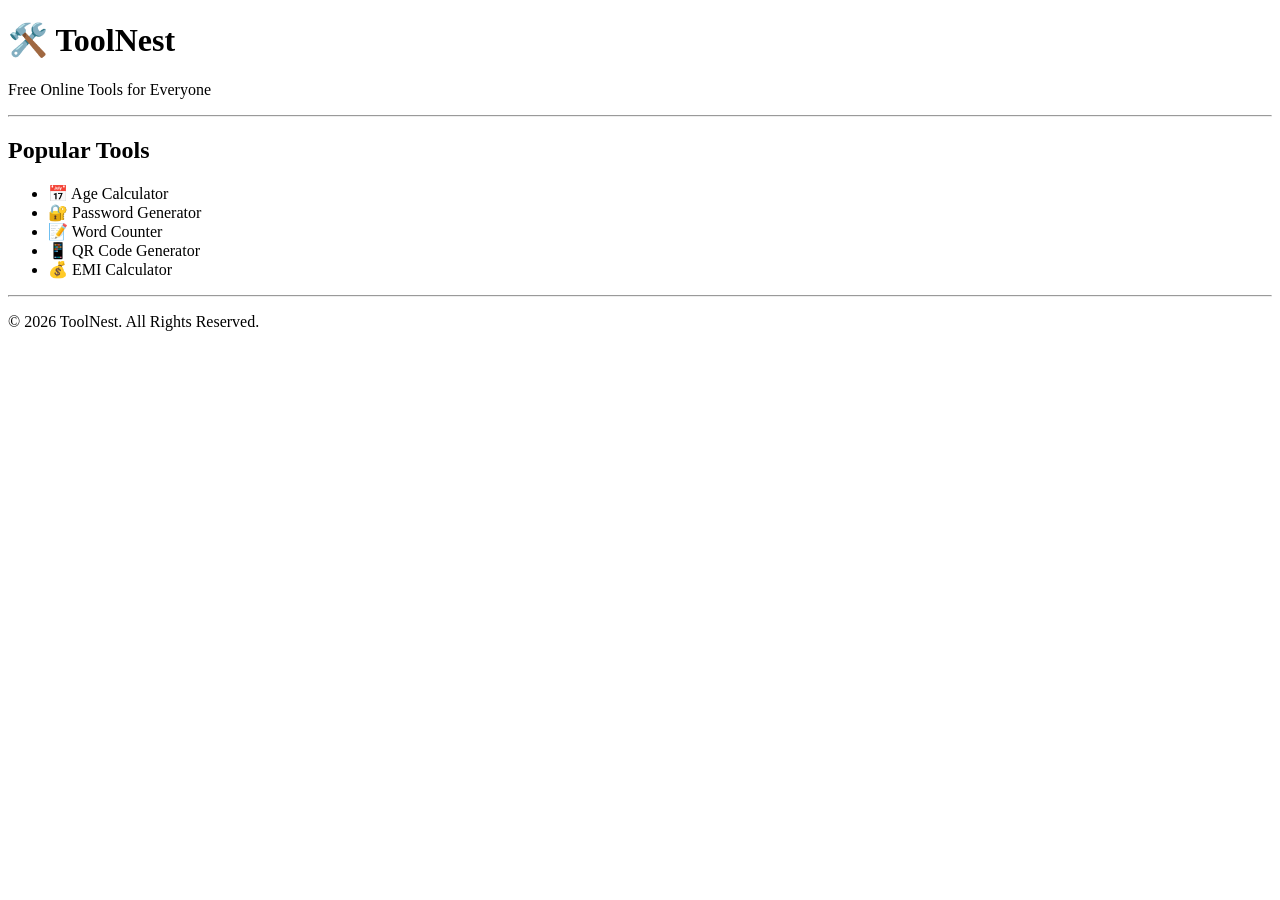
==== index.html @ daad3289 "Create index.html" ====
<!DOCTYPE html>
<html lang="en">
<head>
  <meta charset="UTF-8">
  <meta name="viewport" content="width=device-width, initial-scale=1.0">
  <title>ToolNest - Free Online Tools</title>
</head>

<body>

<header>
  <h1>🛠️ ToolNest</h1>
  <p>Free Online Tools for Everyone</p>
</header>

<hr>

<section>
  <h2>Popular Tools</h2>

  <ul>
    <li>📅 Age Calculator</li>
    <li>🔐 Password Generator</li>
    <li>📝 Word Counter</li>
    <li>📱 QR Code Generator</li>
    <li>💰 EMI Calculator</li>
  </ul>

</section>

<hr>

<footer>
  <p>© 2026 ToolNest. All Rights Reserved.</p>
</footer>

</body>
</html>
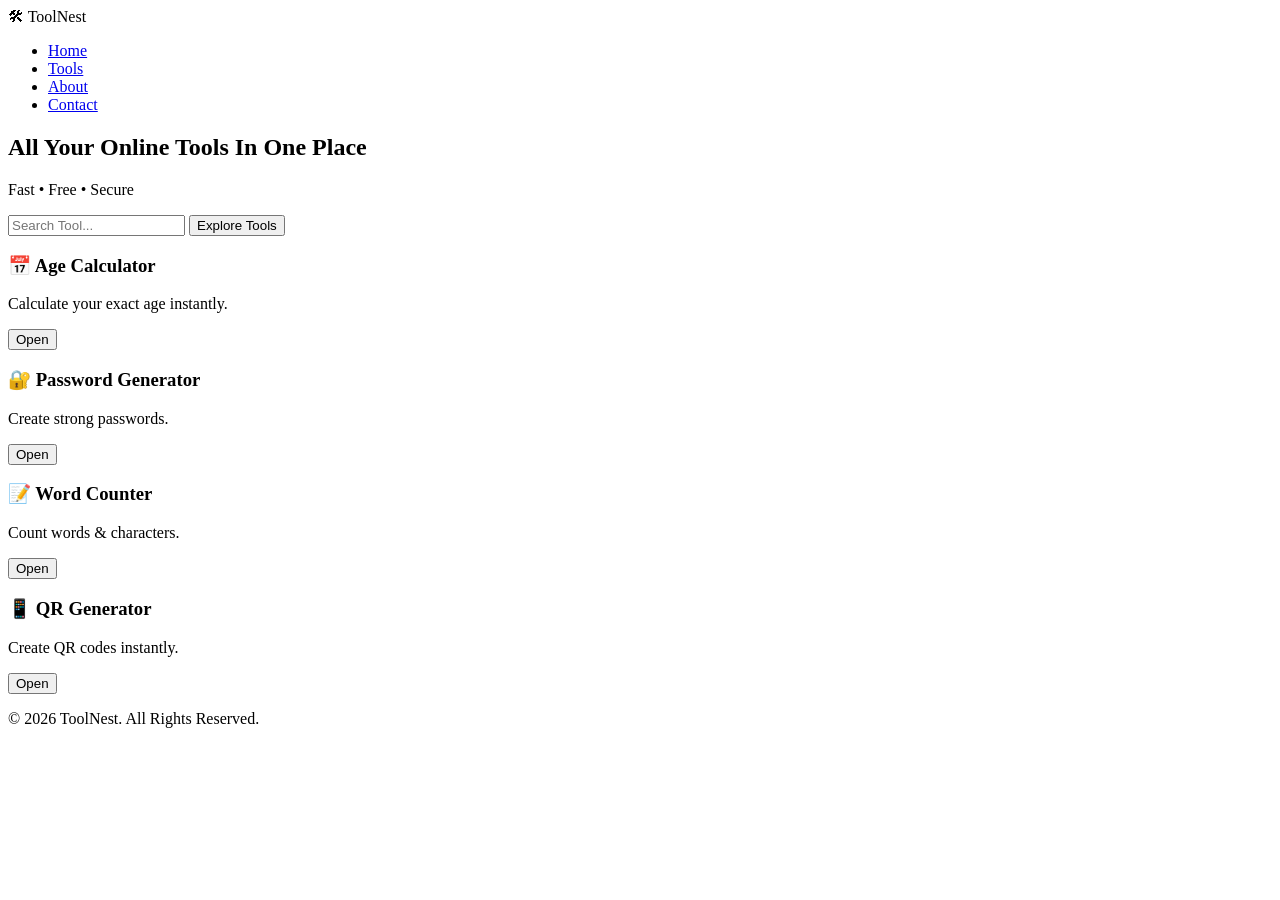
==== commit 603000da: "Update index.html" ====
--- a/index.html
+++ b/index.html
@@ -1,38 +1,72 @@
 <!DOCTYPE html>
 <html lang="en">
 <head>
-  <meta charset="UTF-8">
-  <meta name="viewport" content="width=device-width, initial-scale=1.0">
-  <title>ToolNest - Free Online Tools</title>
+<meta charset="UTF-8">
+<meta name="viewport" content="width=device-width, initial-scale=1.0">
+<title>ToolNest</title>
+<link rel="stylesheet" href="style.css">
 </head>
 
 <body>
 
-<header>
-  <h1>🛠️ ToolNest</h1>
-  <p>Free Online Tools for Everyone</p>
-</header>
+<nav class="navbar">
+<div class="logo">🛠 ToolNest</div>
 
-<hr>
+<ul>
+<li><a href="#">Home</a></li>
+<li><a href="#">Tools</a></li>
+<li><a href="#">About</a></li>
+<li><a href="#">Contact</a></li>
+</ul>
+</nav>
 
-<section>
-  <h2>Popular Tools</h2>
+<section class="hero">
 
-  <ul>
-    <li>📅 Age Calculator</li>
-    <li>🔐 Password Generator</li>
-    <li>📝 Word Counter</li>
-    <li>📱 QR Code Generator</li>
-    <li>💰 EMI Calculator</li>
-  </ul>
+<h1>All Your Online Tools In One Place</h1>
+
+<p>Fast • Free • Secure</p>
+
+<input type="text" placeholder="Search Tool...">
+
+<button>Explore Tools</button>
 
 </section>
 
-<hr>
+<section class="container">
+
+<div class="card">
+<h3>📅 Age Calculator</h3>
+<p>Calculate your exact age instantly.</p>
+<button>Open</button>
+</div>
+
+<div class="card">
+<h3>🔐 Password Generator</h3>
+<p>Create strong passwords.</p>
+<button>Open</button>
+</div>
+
+<div class="card">
+<h3>📝 Word Counter</h3>
+<p>Count words & characters.</p>
+<button>Open</button>
+</div>
+
+<div class="card">
+<h3>📱 QR Generator</h3>
+<p>Create QR codes instantly.</p>
+<button>Open</button>
+</div>
+
+</section>
 
 <footer>
-  <p>© 2026 ToolNest. All Rights Reserved.</p>
+
+<p>© 2026 ToolNest. All Rights Reserved.</p>
+
 </footer>
+
+<script src="script.js"></script>
 
 </body>
 </html>
